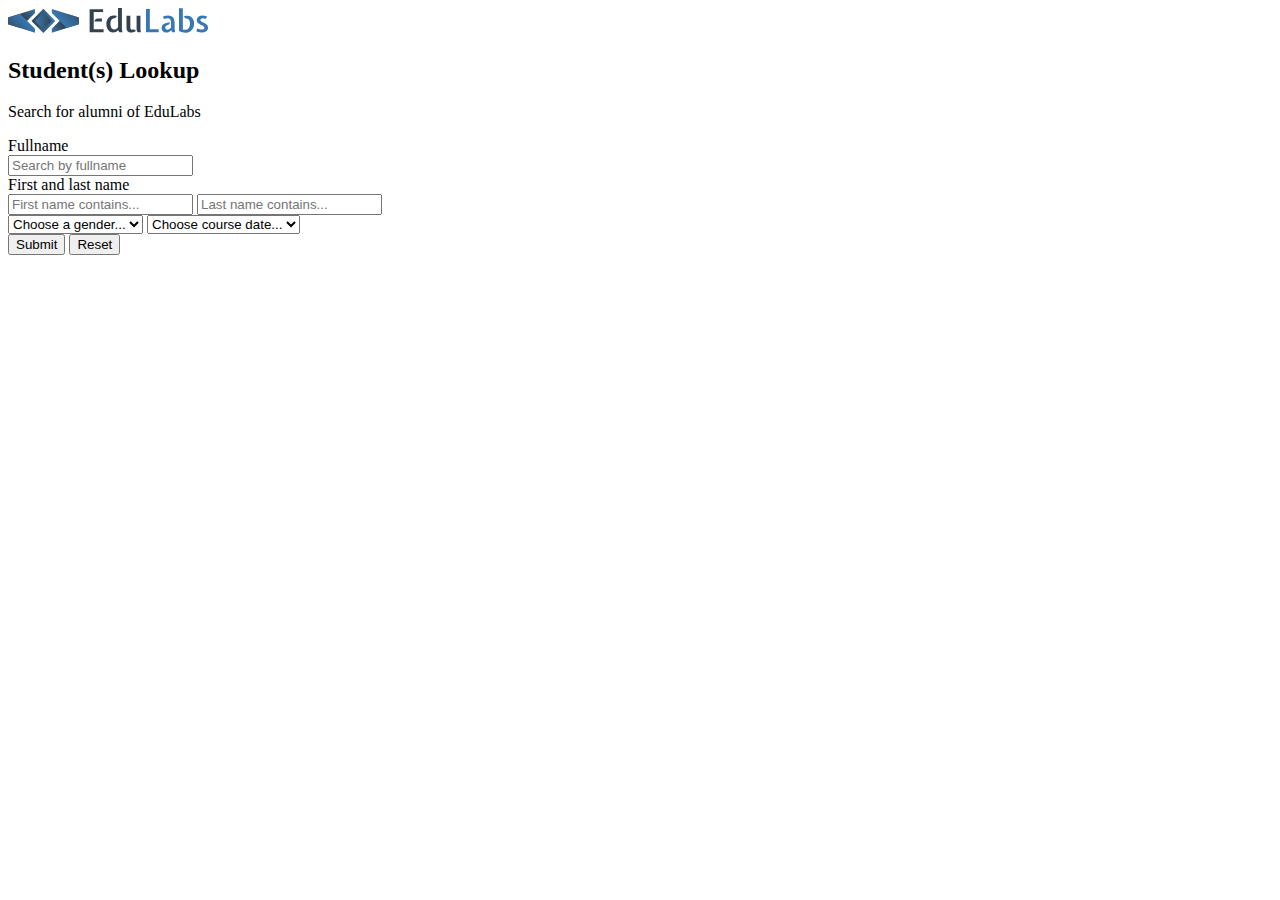
==== frontend/index.html @ ae490c71 "backend: views and urls, frontend: UI initialized, form established" ====
<!DOCTYPE html>
<html lang="en">

<head>
    <meta charset="UTF-8">
    <meta http-equiv="X-UA-Compatible" content="IE=edge">
    <meta name="viewport" content="width=device-width, initial-scale=1.0">
    <title>EduLabs Alumni</title>
    <!-- Bootstrap -->
    <link rel="stylesheet" href="https://cdn.jsdelivr.net/npm/bootstrap@4.2.1/dist/css/bootstrap.min.css"
        integrity="sha384-GJzZqFGwb1QTTN6wy59ffF1BuGJpLSa9DkKMp0DgiMDm4iYMj70gZWKYbI706tWS" crossorigin="anonymous">
    <!-- <link rel="stylesheet" href="./styles/styles.css"> -->
    <script src="https://code.jquery.com/jquery-3.3.1.slim.min.js"
        integrity="sha384-q8i/X+965DzO0rT7abK41JStQIAqVgRVzpbzo5smXKp4YfRvH+8abtTE1Pi6jizo"
        crossorigin="anonymous"></script>
    <script src="https://cdn.jsdelivr.net/npm/popper.js@1.14.6/dist/umd/popper.min.js"
        integrity="sha384-wHAiFfRlMFy6i5SRaxvfOCifBUQy1xHdJ/yoi7FRNXMRBu5WHdZYu1hA6ZOblgut"
        crossorigin="anonymous"></script>
    <script src="https://cdn.jsdelivr.net/npm/bootstrap@4.2.1/dist/js/bootstrap.min.js"
        integrity="sha384-B0UglyR+jN6CkvvICOB2joaf5I4l3gm9GU6Hc1og6Ls7i6U/mkkaduKaBhlAXv9k"
        crossorigin="anonymous"></script>
    <script src="scripts/students.js"></script>
</head>

<body>
    <nav class="navbar bg-light bg-gradient shadow">
        <div class="container-fluid">
            <a class="navbar-brand" href="#">
                <img src="./imgs/edulabs_logo.svg" alt="Logo" class="d-inline-block">
            </a>
        </div>
    </nav>
    <div class="container p-5 mt-5 border rounded d-flex flex-column justify-content-center align-items-center w-50">
        <h2>Student(s) Lookup</h2>
        <p class="h6 mb-4">Search for alumni of EduLabs</p>
        <form onsubmit="formSubmitHandler(event)" id="lookupForm">
            <div class="form-group">
                <div class="input-group mb-3">
                    <div class="input-group-prepend">
                        <span class="input-group-text" id="whatFullname">Fullname</span>
                    </div>
                    <input type="text" class="form-control" placeholder="Search by fullname" name="fullname"
                        data-name-search="full" required>
                </div>
                <div class="input-group">
                    <div class="input-group-prepend">
                        <span class="input-group-text" id="whatNameSeparated">First and last name</span>
                    </div>
                    <input type="text" class="form-control" placeholder="First name contains..." name="firstname"
                        data-name-search="partial" required>
                    <input type="text" class="form-control" placeholder="Last name contains..." name="lastname"
                        data-name-search="partial" required>
                </div>
                <select class="form-control w-75 mt-3" id="whatType" name="gender">
                    <option value="default">Choose a gender...</option>
                    <option>Female</option>
                    <option>Male</option>
                </select>
                <select class="form-control w-75 mt-3" id="whatCourse" name="enrollment_date">
                    <option value="default">Choose course date...</option>
                </select>
            </div>
            <button type="submit" class="btn btn-outline-primary mr-4">Submit</button>
            <button type="reset" class="btn btn-outline-dark">Reset</button>
        </form>
    </div>
</body>

</html>
---- frontend/styles/styles.css ----
body {
    background-color: #141414
}
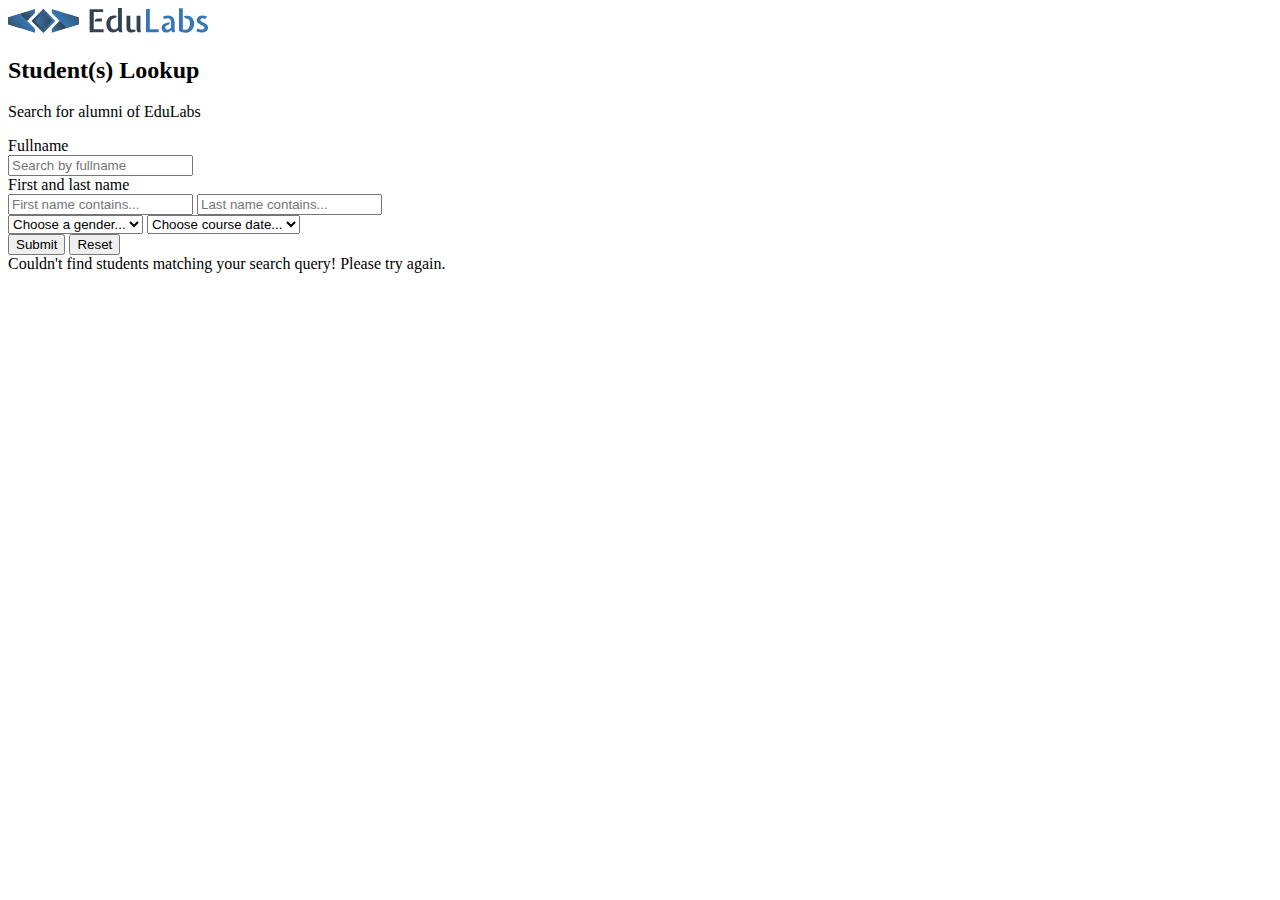
==== commit 2c5c1877: "v1.0" ====
--- a/frontend/index.html
+++ b/frontend/index.html
@@ -22,8 +22,8 @@
     <script src="scripts/students.js"></script>
 </head>
 
-<body>
-    <nav class="navbar bg-light bg-gradient shadow">
+<body style="padding-bottom: 3em;">
+    <nav class="navbar bg-light bg-gradient shadow sticky-top">
         <div class="container-fluid">
             <a class="navbar-brand" href="#">
                 <img src="./imgs/edulabs_logo.svg" alt="Logo" class="d-inline-block">
@@ -40,29 +40,36 @@
                         <span class="input-group-text" id="whatFullname">Fullname</span>
                     </div>
                     <input type="text" class="form-control" placeholder="Search by fullname" name="fullname"
-                        data-name-search="full" required>
+                        data-name-search="full">
                 </div>
                 <div class="input-group">
                     <div class="input-group-prepend">
                         <span class="input-group-text" id="whatNameSeparated">First and last name</span>
                     </div>
                     <input type="text" class="form-control" placeholder="First name contains..." name="firstname"
-                        data-name-search="partial" required>
+                        data-name-search="partial">
                     <input type="text" class="form-control" placeholder="Last name contains..." name="lastname"
-                        data-name-search="partial" required>
+                        data-name-search="partial">
                 </div>
-                <select class="form-control w-75 mt-3" id="whatType" name="gender">
+                <select class="form-control w-100 mt-3" id="whatType" name="gender">
                     <option value="default">Choose a gender...</option>
-                    <option>Female</option>
-                    <option>Male</option>
+                    <option value="Female">Female</option>
+                    <option value="Male">Male</option>
                 </select>
-                <select class="form-control w-75 mt-3" id="whatCourse" name="enrollment_date">
+                <select class="form-control w-100 mt-3" id="whatCourse" name="enrollment_date">
                     <option value="default">Choose course date...</option>
                 </select>
             </div>
-            <button type="submit" class="btn btn-outline-primary mr-4">Submit</button>
-            <button type="reset" class="btn btn-outline-dark">Reset</button>
+            <div class="d-flex justify-content-center align-items center">
+                <button type="submit" class="btn btn-outline-primary mr-4">Submit</button>
+                <button type="reset" class="btn btn-outline-dark">Reset</button>
+            </div>
+            <div id="searchAlert" class="alert alert-danger mt-3 d-none" role="alert">
+                Couldn't find students matching your search query! Please try again.
+            </div>
         </form>
+    </div>
+    <div id="studentsContainer" class="container p-5 mt-5 border rounded d-flex flex-column justify-content-between">
     </div>
 </body>
 
